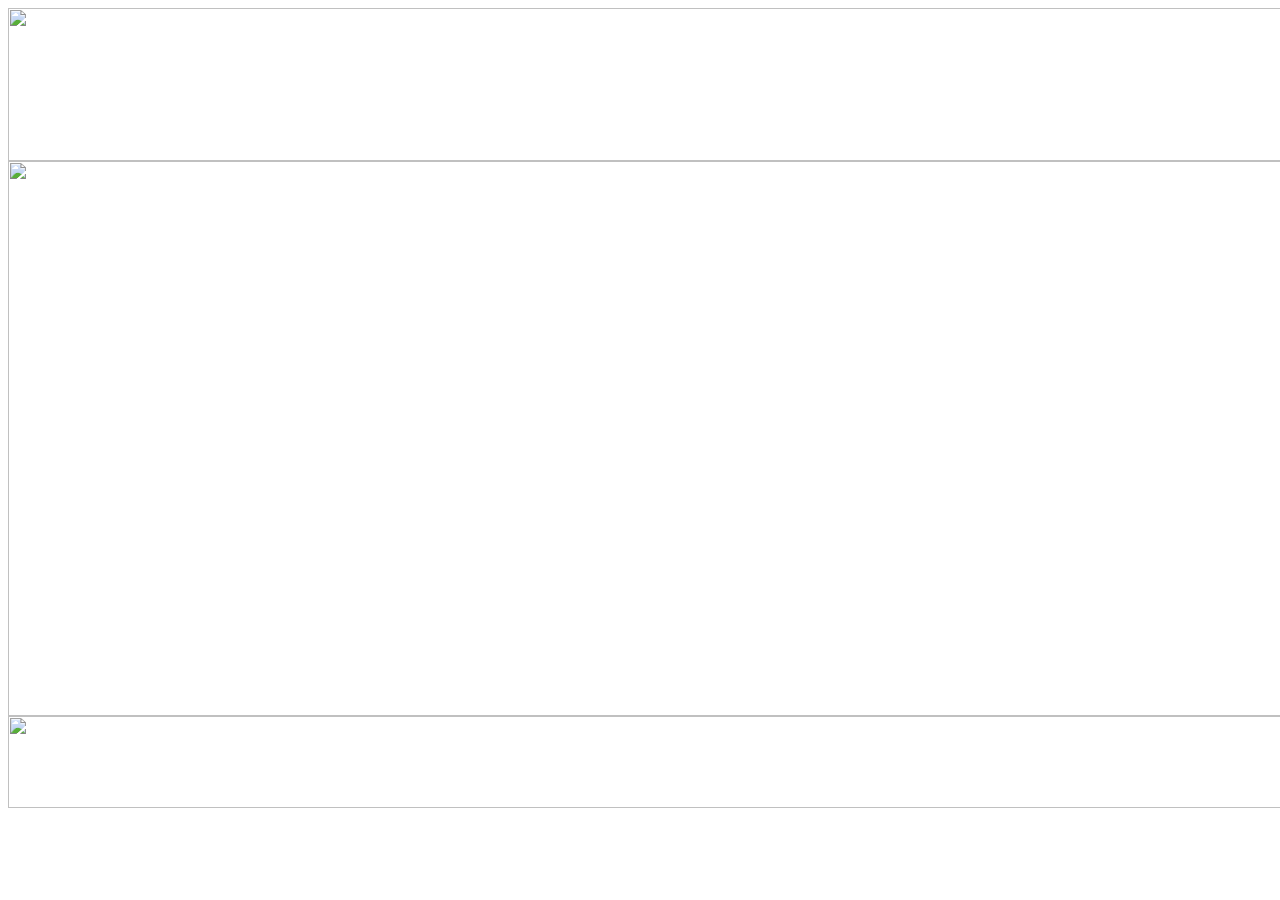
==== index.html @ f8dfbba2 "Add files via upload" ====
<!DOCTYPE html PUBLIC "-//W3C//DTD XHTML 1.0 Transitional//EN" "http://www.w3.org/TR/xhtml1/DTD/xhtml1-transitional.dtd">
<html xmlns="http://www.w3.org/1999/xhtml">
<head>
<meta http-equiv="Content-Type" content="text/html; charset=utf-8" />
<title>城市新活力</title>
</head>

<body>
<table width="200" border="0" align="center" cellpadding="0" cellspacing="0">
  <tr>
    <td><img src="images/index_1.jpg" width="1280" height="153" /></td>
  </tr>
  <tr>
    <td><img src="images/index_2.jpg" width="1280" height="555" /></td>
  </tr>
  <tr>
    <td><img src="images/index_3.jpg" width="1280" height="92" /></td>
  </tr>
</table>
</body>
</html>
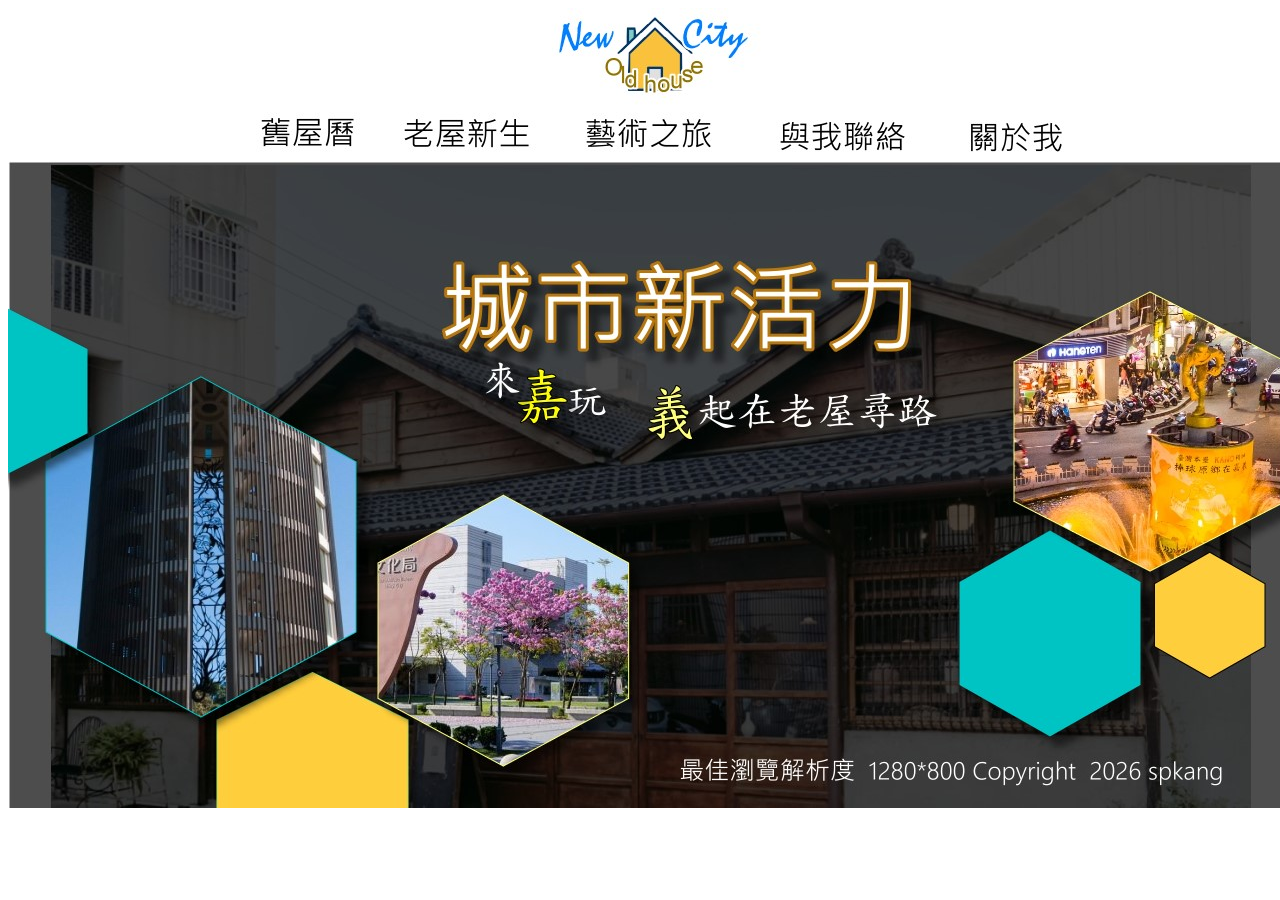
==== commit d963eeb0: "Add files via upload" ====
--- a/index.html
+++ b/index.html
@@ -8,7 +8,7 @@
 <body>
 <table width="200" border="0" align="center" cellpadding="0" cellspacing="0">
   <tr>
-    <td><img src="images/index_1.jpg" width="1280" height="153" /></td>
+    <td><img src="images/index_1.jpg" width="1280" height="153" usemap="#Map" border="0" /></td>
   </tr>
   <tr>
     <td><img src="images/index_2.jpg" width="1280" height="555" /></td>
@@ -17,5 +17,13 @@
     <td><img src="images/index_3.jpg" width="1280" height="92" /></td>
   </tr>
 </table>
+
+<map name="Map" id="Map">
+  <area shape="rect" coords="234,95,360,150" href="main.html" />
+  <area shape="rect" coords="389,98,535,152" href="new.html" />
+  <area shape="rect" coords="565,97,712,150" href="art.html" />
+  <area shape="rect" coords="750,101,915,151" href="contact.html" />
+  <area shape="rect" coords="947,101,1077,152" href="aboutme.html" />
+</map>
 </body>
 </html>
